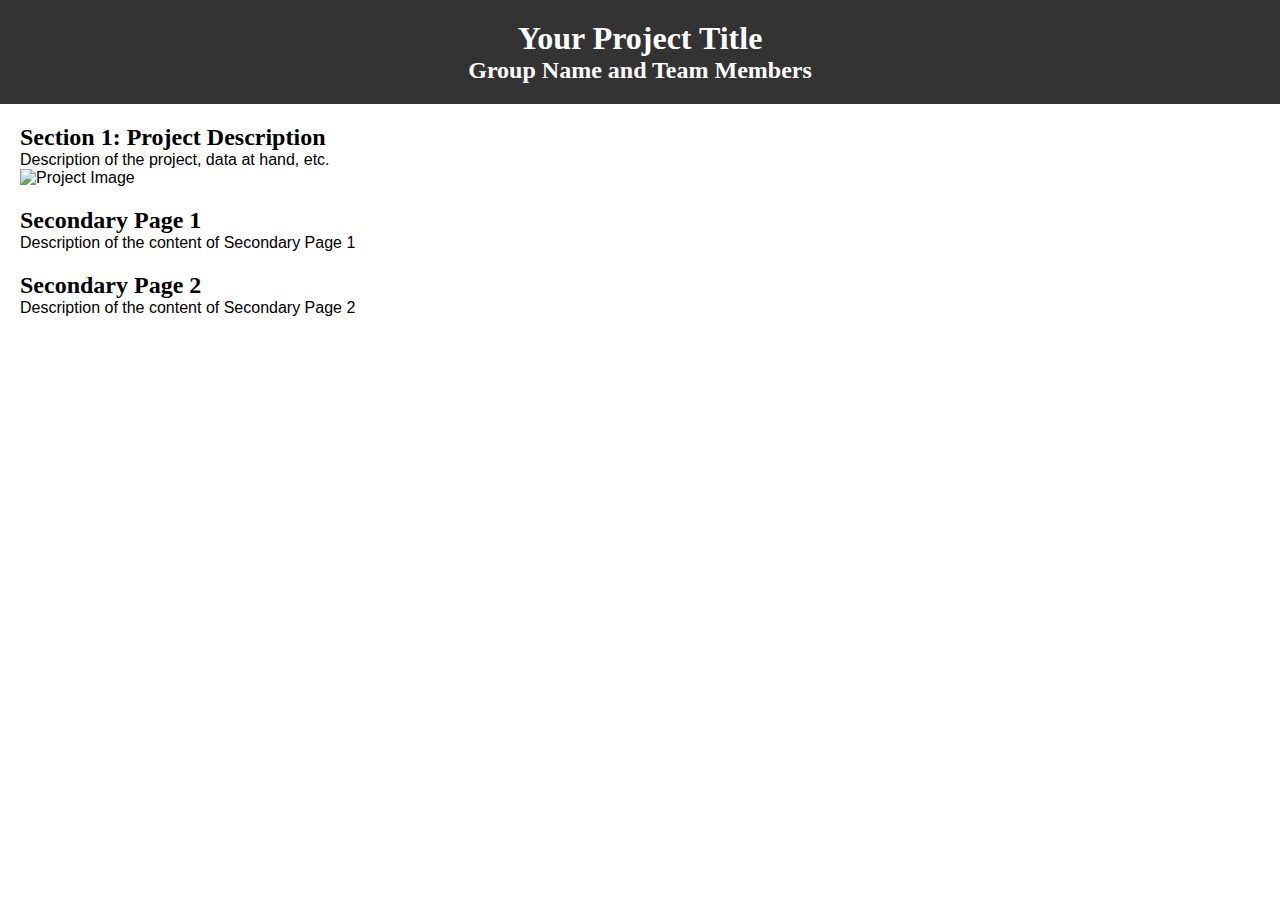
==== index.html @ 9cfa0f1e "Website setup" ====
﻿<!DOCTYPE html>
<html lang="en">
<head>
    <meta charset="UTF-8">
    <meta name="viewport" content="width=device-width, initial-scale=1.0">
    <title>Your Project Title</title>
    <link rel="stylesheet" href="css/style.css">
</head>
<body>
    <header>
        <h1>Your Project Title</h1>
        <h2>Group Name and Team Members</h2>
    </header>
    <section>
        <h2>Section 1: Project Description</h2>
        <p>Description of the project, data at hand, etc.</p>
        <img src="image.jpg" alt="Project Image">
    </section>
    <section>
        <h2>Secondary Page 1</h2>
        <p>Description of the content of Secondary Page 1</p>
    </section>
    <section>
        <h2>Secondary Page 2</h2>
        <p>Description of the content of Secondary Page 2</p>
    </section>
</body>
</html>
---- css/style.css ----
/* Reset some default styles */
body, h1, h2, p {
    margin: 0;
    padding: 0;
}

/* Apply fonts */
body {
    font-family: 'Fira Sans', sans-serif;
}

h1, h2 {
    font-family: 'Roboto Slab', serif;
}

/* Style the header */
header {
    background-color: #333;
    color: white;
    text-align: center;
    padding: 20px;
}

/* Style sections */
section {
    margin: 20px;
}

    /* Style images within sections */
    section img {
        max-width: 100%;
        height: auto;
    }
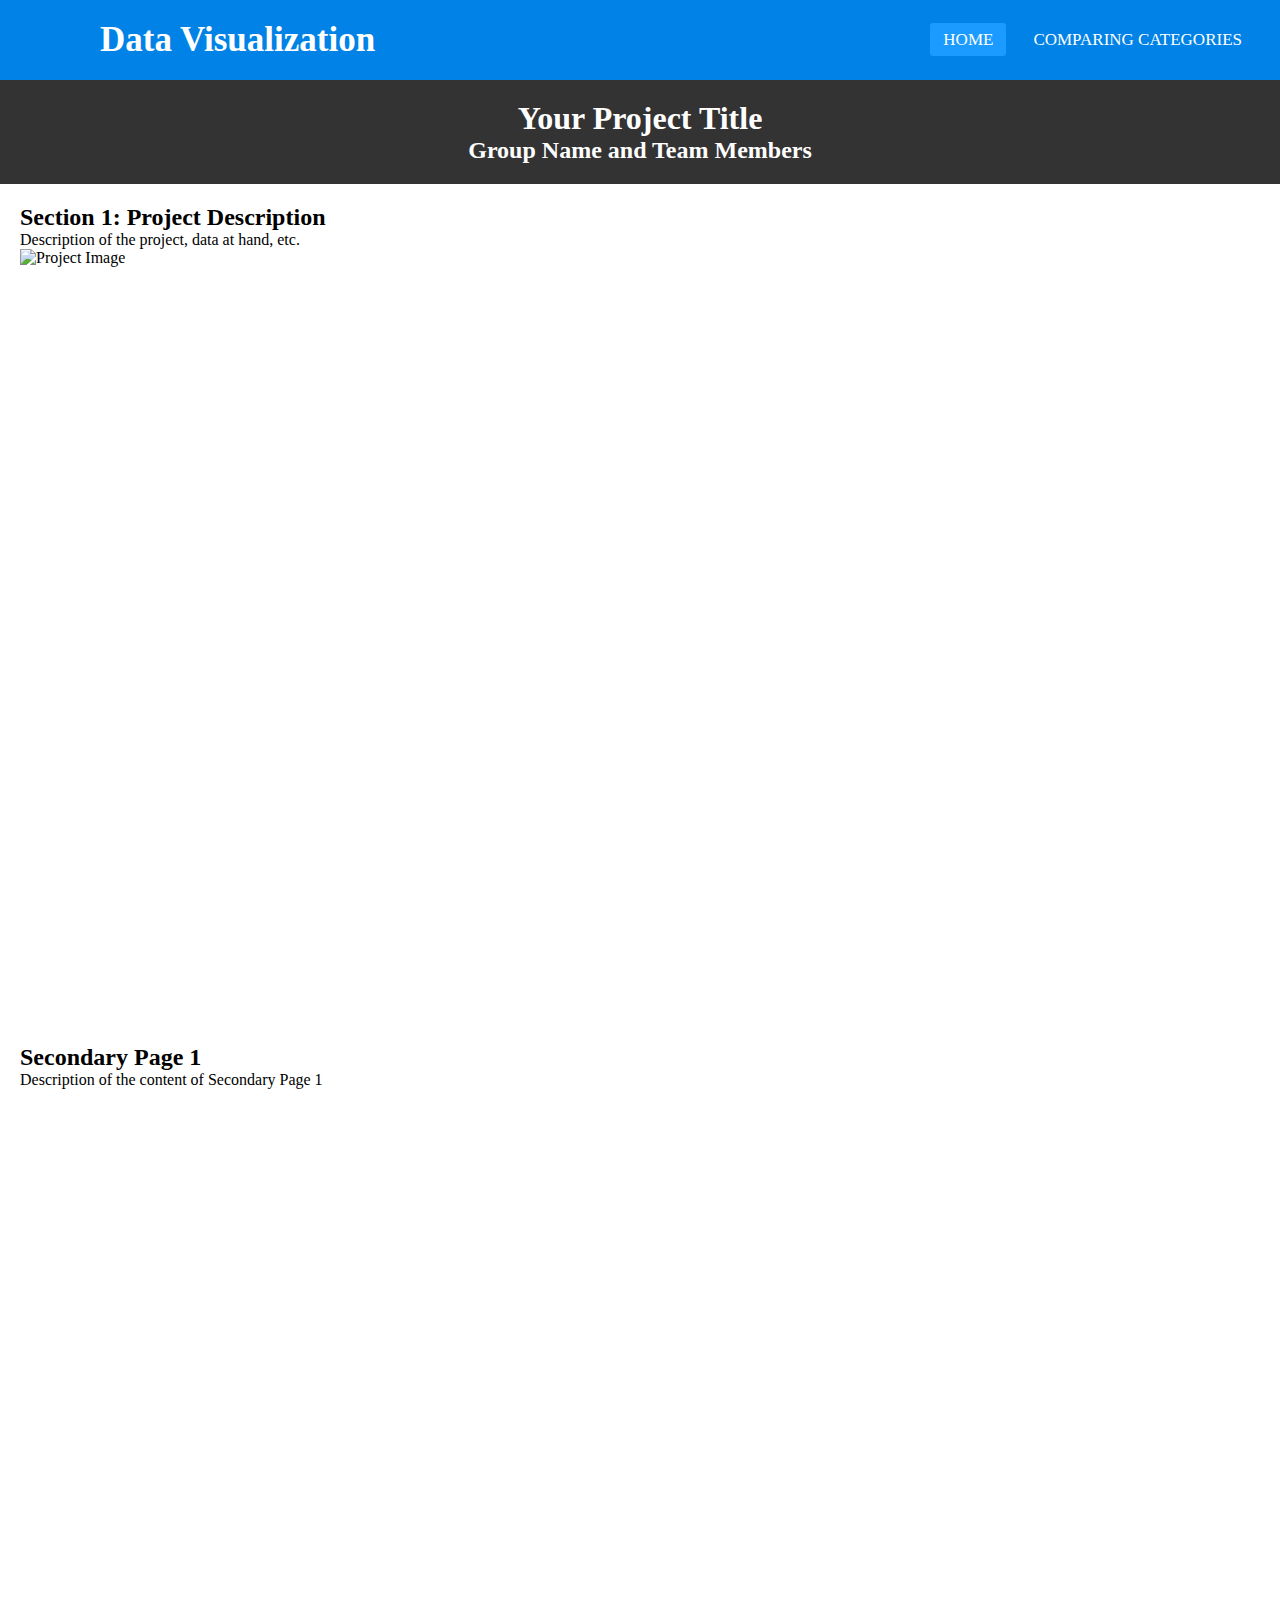
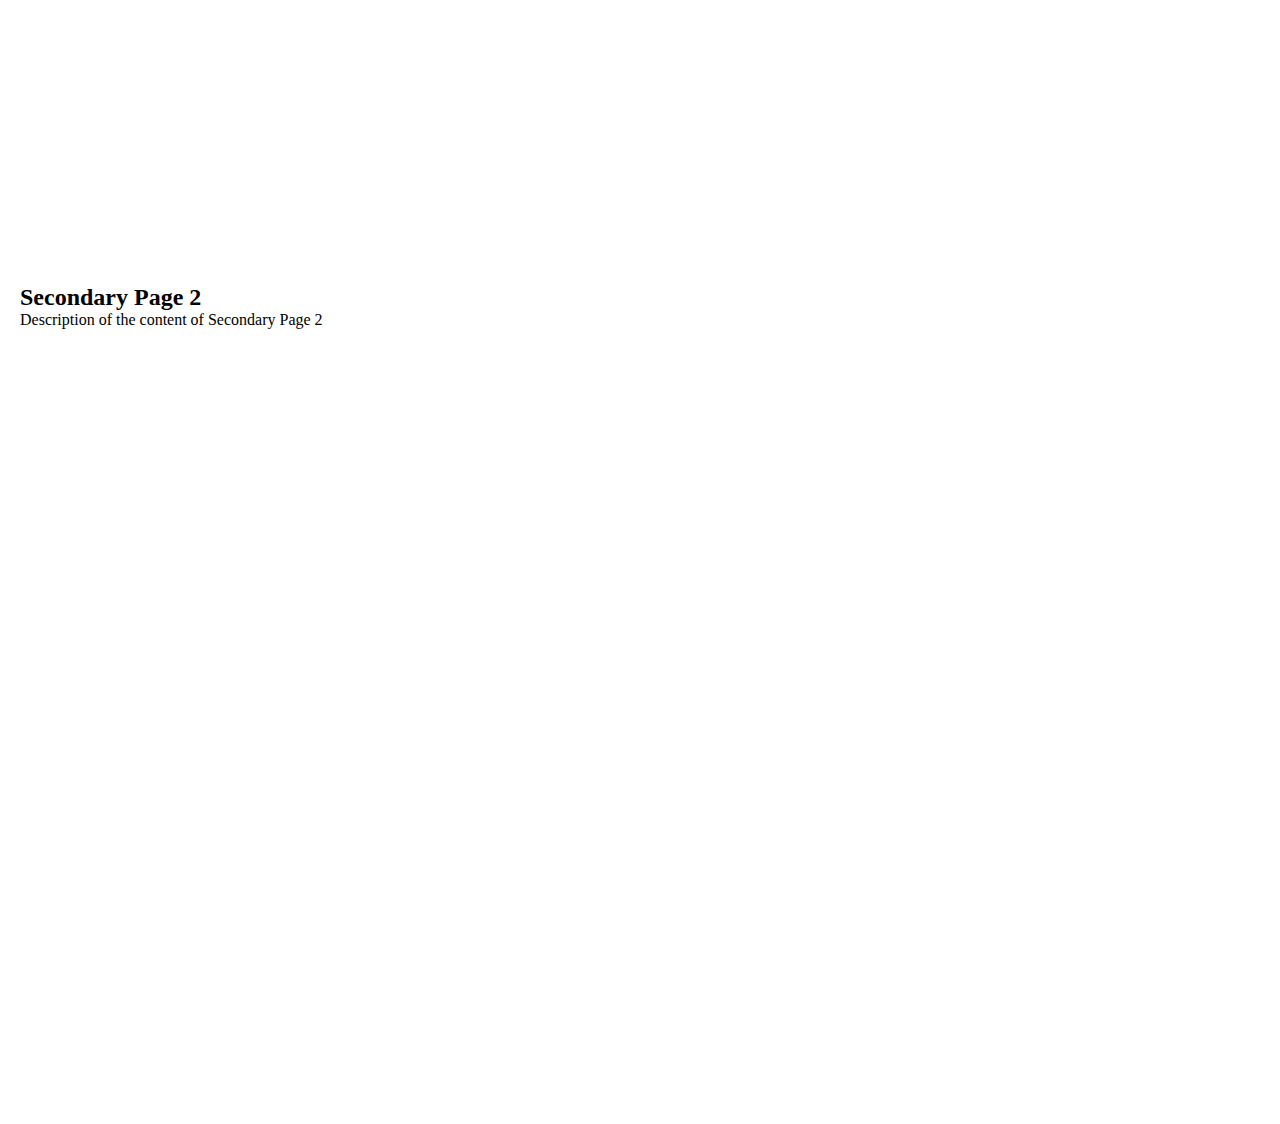
==== commit e33f35e9: "barplot" ====
--- a/index.html
+++ b/index.html
@@ -1,4 +1,4 @@
-﻿<!DOCTYPE html>
+<!DOCTYPE html>
 <html lang="en">
 <head>
     <meta charset="UTF-8">
@@ -7,6 +7,18 @@
     <link rel="stylesheet" href="css/style.css">
 </head>
 <body>
+    <nav>
+        <input type="checkbox" id="check">
+        <label for="check" class="checkbtn">
+          <i class="fas fa-bars"></i>
+        </label>
+        <label class="logo">Data Visualization</label>
+        <ul>
+          <li><a class="active" href="index.html">Home</a></li>
+          <li><a class="" href="Comparing categories.html">Comparing Categories</a></li>
+    
+        </ul>
+      </nav>
     <header>
         <h1>Your Project Title</h1>
         <h2>Group Name and Team Members</h2>
--- a/css/style.css
+++ b/css/style.css
@@ -31,3 +31,185 @@
         max-width: 100%;
         height: auto;
     }
+
+
+/* FOR COMPARING CATEGORIES */
+
+
+body {
+    font-family: 'Open Sans', sans-serif;
+  }
+  
+  div#layout {
+    text-align: center;
+  }
+  
+  div#container {
+    width: 1000px;
+    height: 600px;
+    margin: auto;
+    background-color: #2F4A6D;
+  }
+  
+  svg {
+    width: 100%;
+    height: 100%;
+  }
+  
+  .bar {
+    fill: #80cbc4;
+  }
+  
+  text {
+    font-size: 12px;
+    fill: #fff;
+  }
+  
+  path {
+    stroke: gray;
+  }
+  
+  line {
+    stroke: gray;
+  }
+  
+  line#limit {
+    stroke: #FED966;
+    stroke-width: 3;
+    stroke-dasharray: 3 6;
+  }
+  
+  .grid path {
+    stroke-width: 0;
+  }
+  
+  .grid .tick line {
+    stroke: #9FAAAE;
+    stroke-opacity: 0.3;
+  }
+  
+  text.divergence {
+    font-size: 14px;
+    fill: #2F4A6D;
+  }
+  
+  text.value {
+    font-size: 14px;
+  }
+  
+  text.title {
+    font-size: 22px;
+    font-weight: 600;
+  }
+  
+  text.label {
+    font-size: 14px;
+    font-weight: 400;
+  }
+  
+  text.source {
+    font-size: 10px;
+  }
+
+
+  /* NAV BAR  */
+
+
+  *{
+    padding: 0;
+    margin: 0;
+    text-decoration: none;
+    list-style: none;
+    box-sizing: border-box;
+  }
+  body{
+    font-family: montserrat;
+  }
+  nav{
+    background: #0082e6;
+    height: 80px;
+    width: 100%;
+  }
+  label.logo{
+    color: white;
+    font-size: 35px;
+    line-height: 80px;
+    padding: 0 100px;
+    font-weight: bold;
+  }
+  nav ul{
+    float: right;
+    margin-right: 20px;
+  }
+  nav ul li{
+    display: inline-block;
+    line-height: 80px;
+    margin: 0 5px;
+  }
+  nav ul li a{
+    color: white;
+    font-size: 17px;
+    padding: 7px 13px;
+    border-radius: 3px;
+    text-transform: uppercase;
+  }
+  a.active,a:hover{
+    background: #1b9bff;
+    transition: .5s;
+  }
+  .checkbtn{
+    font-size: 30px;
+    color: white;
+    float: right;
+    line-height: 80px;
+    margin-right: 40px;
+    cursor: pointer;
+    display: none;
+  }
+  #check{
+    display: none;
+  }
+  @media (max-width: 952px){
+    label.logo{
+      font-size: 30px;
+      padding-left: 50px;
+    }
+    nav ul li a{
+      font-size: 16px;
+    }
+  }
+  @media (max-width: 858px){
+    .checkbtn{
+      display: block;
+    }
+    ul{
+      position: fixed;
+      width: 100%;
+      height: 100vh;
+      background: #2c3e50;
+      top: 80px;
+      left: -100%;
+      text-align: center;
+      transition: all .5s;
+    }
+    nav ul li{
+      display: block;
+      margin: 50px 0;
+      line-height: 30px;
+    }
+    nav ul li a{
+      font-size: 20px;
+    }
+    a:hover,a.active{
+      background: none;
+      color: #0082e6;
+    }
+    #check:checked ~ ul{
+      left: 0;
+    }
+  }
+  section{
+    background: url(bg1.jpg) no-repeat;
+    background-size: cover;
+    height: calc(100vh - 80px);
+  }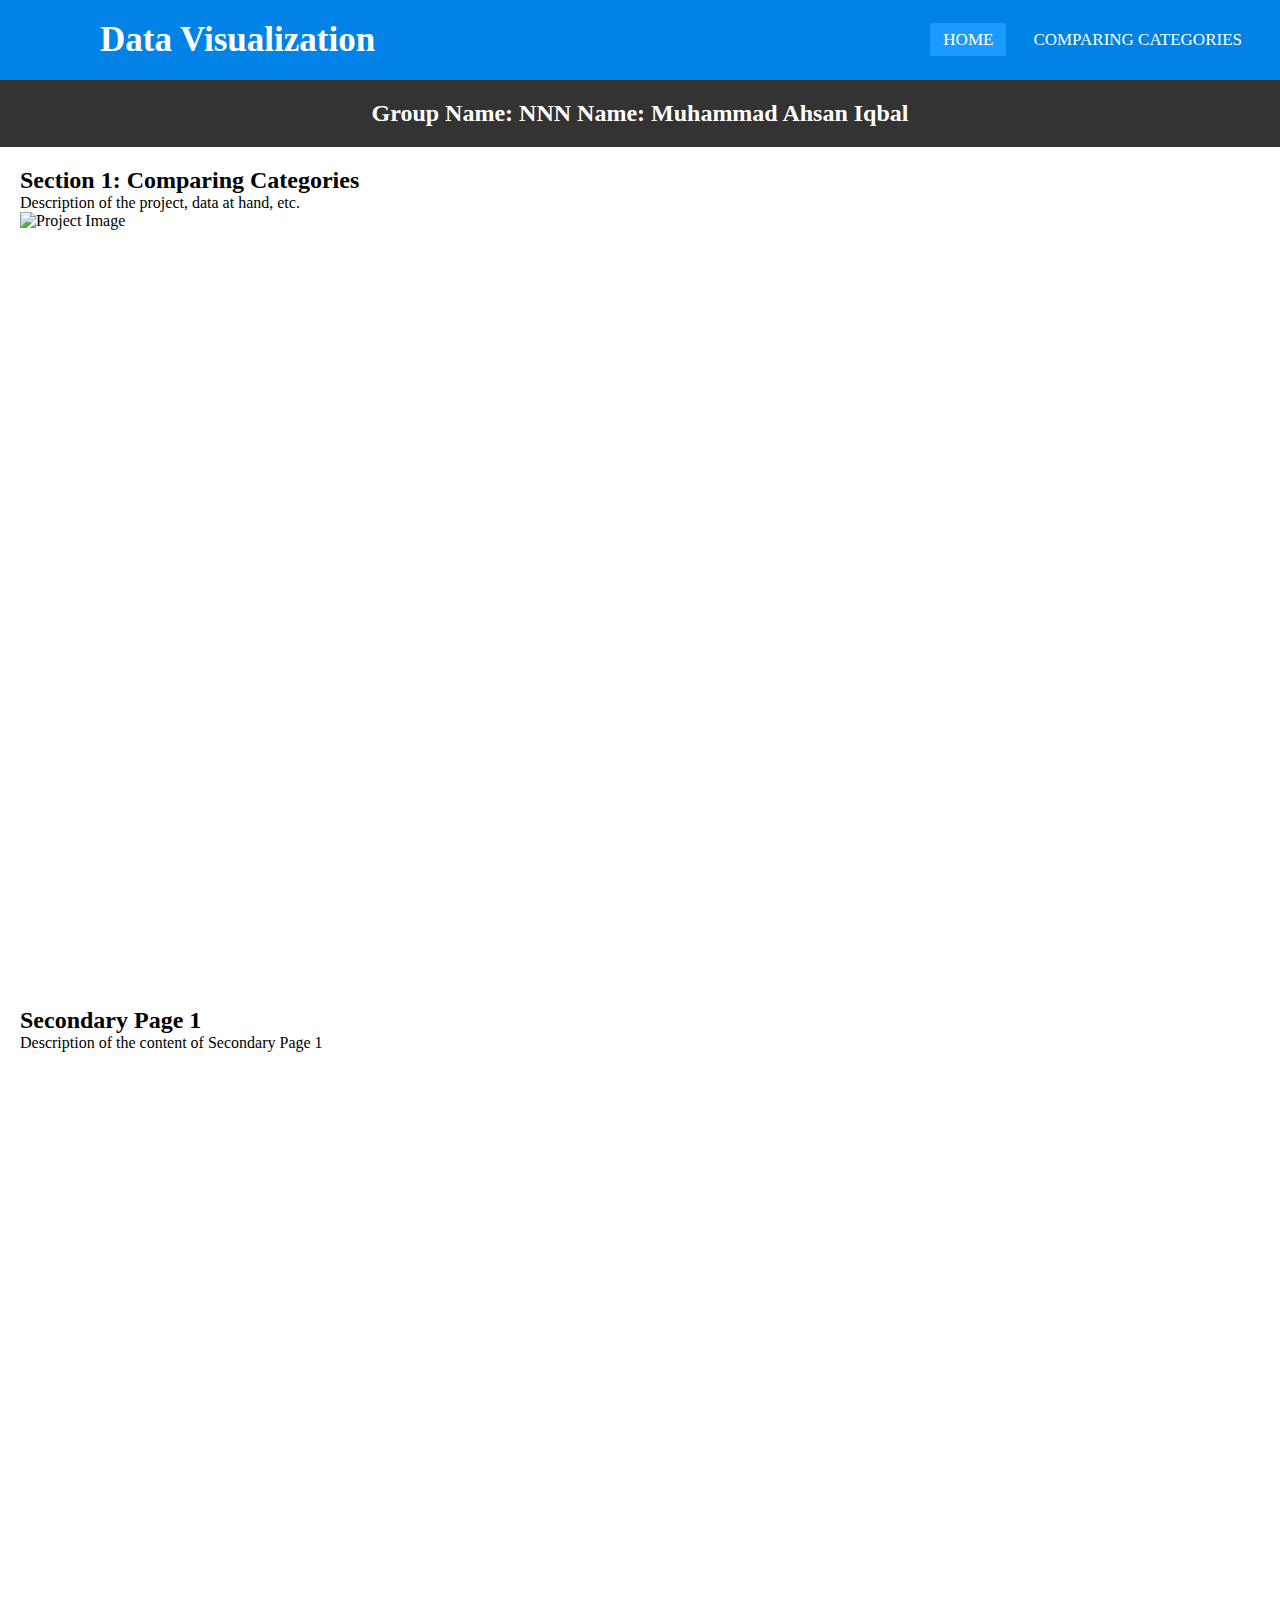
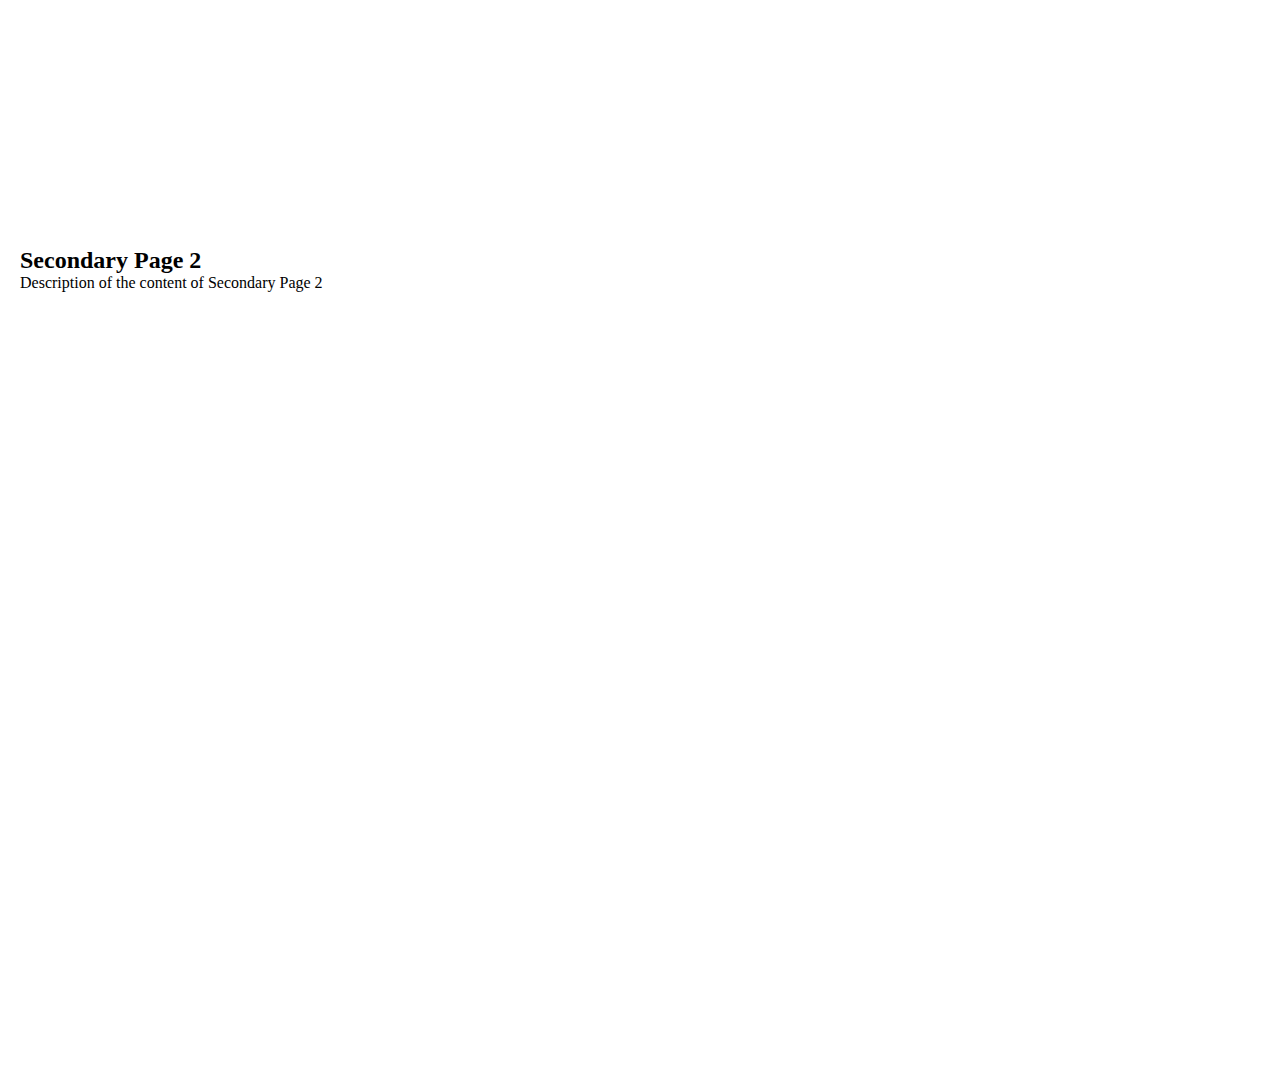
==== commit 348d0da1: "path edit" ====
--- a/index.html
+++ b/index.html
@@ -20,11 +20,11 @@
         </ul>
       </nav>
     <header>
-        <h1>Your Project Title</h1>
-        <h2>Group Name and Team Members</h2>
+        <!-- <h1>Your Project Title</h1> -->
+        <h2>Group Name: NNN Name: Muhammad Ahsan Iqbal</h2>
     </header>
     <section>
-        <h2>Section 1: Project Description</h2>
+        <h2 href="Comparing categories.html">Section 1: Comparing Categories</h2>
         <p>Description of the project, data at hand, etc.</p>
         <img src="image.jpg" alt="Project Image">
     </section>
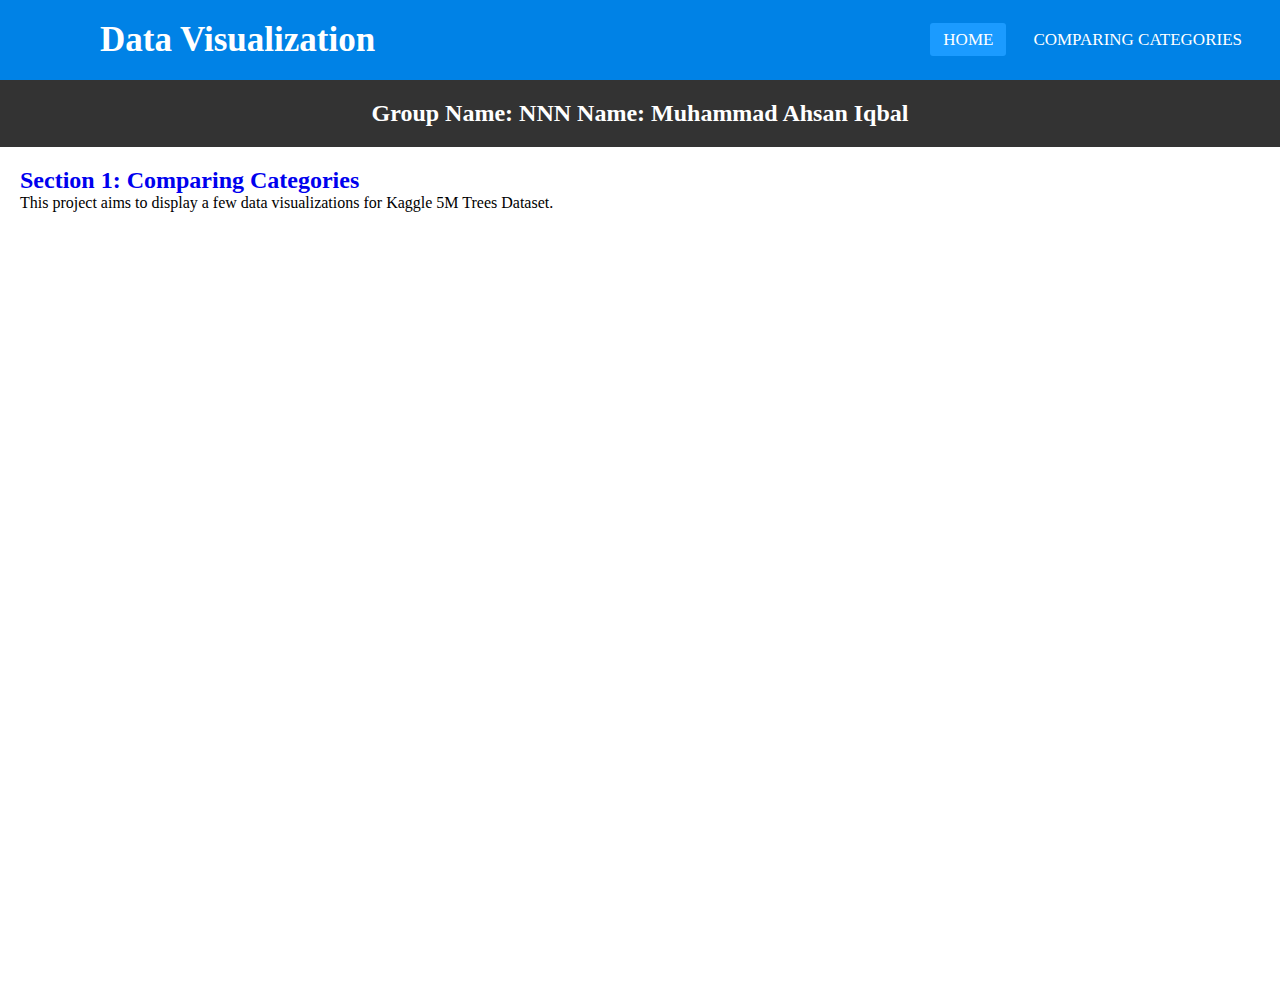
==== commit d8ab9318: "Heatmap" ====
--- a/index.html
+++ b/index.html
@@ -24,17 +24,10 @@
         <h2>Group Name: NNN Name: Muhammad Ahsan Iqbal</h2>
     </header>
     <section>
-        <h2 href="Comparing categories.html">Section 1: Comparing Categories</h2>
-        <p>Description of the project, data at hand, etc.</p>
-        <img src="image.jpg" alt="Project Image">
+        <a href="Comparing categories.html"><h2>Section 1: Comparing Categories</h2></a>
+        
+        <p>This project aims to display a few data visualizations for Kaggle 5M Trees Dataset.</p>
     </section>
-    <section>
-        <h2>Secondary Page 1</h2>
-        <p>Description of the content of Secondary Page 1</p>
-    </section>
-    <section>
-        <h2>Secondary Page 2</h2>
-        <p>Description of the content of Secondary Page 2</p>
-    </section>
+    
 </body>
 </html>
--- a/css/style.css
+++ b/css/style.css
@@ -35,6 +35,15 @@
 
 /* FOR COMPARING CATEGORIES */
 
+.selector{   padding-top: 15px;
+            padding-bottom: 15px;
+            padding-left: 30px;
+            font-size: 20px;
+}
+
+#citySelect{
+  font-size: 20px;
+}
 
 body {
     font-family: 'Open Sans', sans-serif;
